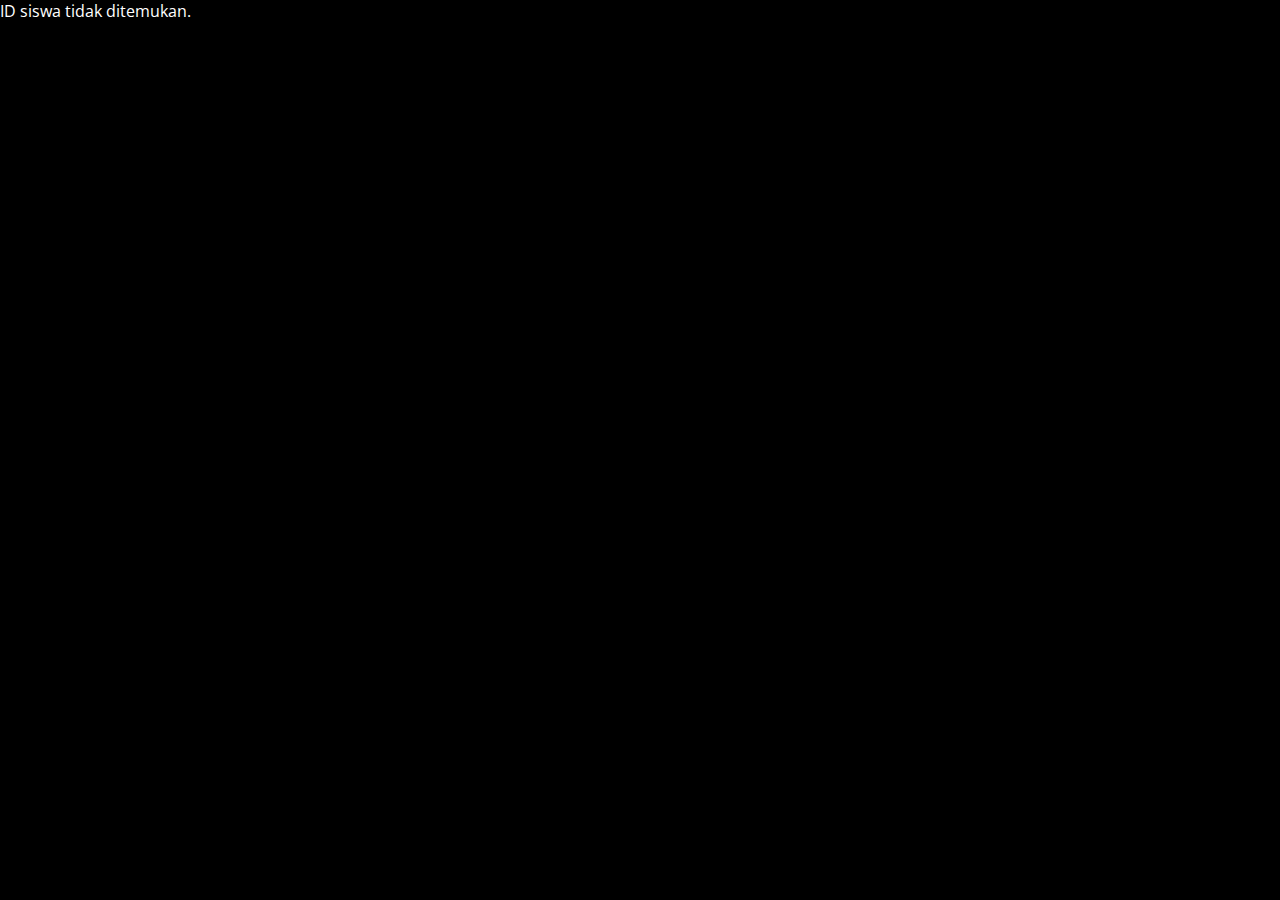
==== siswa.html @ 6ac7dd7f "Add files via upload" ====
<!DOCTYPE html>
<html lang="en">
<head>
    <meta charset="UTF-8">
    <meta name="viewport" content="width=device-width, initial-scale=1.0">
    <title>Profil Siswa</title>
    <link rel="stylesheet" href="styles.css">
    <link rel="stylesheet" href="siswa.css">
</head>
<body>
    <div id="profile"></div>

    <script src="siswa.js"></script>
    
</body>
</html>
---- styles.css ----
body {
    font-family: Arial, sans-serif;
    margin: 0;
    padding: 0;
    background-color: #f4f4f4;
}

:root {
    --background-color: #1c1c1e; /* Dark gray background */
    --text-color: #f2f2f7; /* Light gray text */
    --primary-color: #0a84ff; /* Blue accent color */
    --secondary-color: #3a3a3c; /* Darker gray for elements */
    --border-color: #2c2c2e; /* Border color */
    --highlight-color: #5ac8fa; /* Highlight color */
}

h1, h2 {
    color: #333;
}

#searchInput, #kelasFilter, #kelaminFilter {
    margin: 10px;
    padding: 5px;
}

#studentList {
    display: flex;
    flex-wrap: wrap;
}

.student-card {
    background: #fff;
    border-radius: 5px;
    box-shadow: 0 0 10px rgba(0, 0, 0, 0.1);
    margin: 10px;
    padding: 10px;
    width: 200px;
    text-align: center;
}

.profile-pic, .activity-logo, .badge-logo {
    width: 100px;
    height: auto;
    border-radius: 50%;
    display: flex;
}

.photo-gallery img {
    width: 100px;
    height: auto;
    margin: 5px;
    border-radius: 5px;
}

button {
    margin: 10px;
}

.badge-container {
    background-color: var(--background-color);
    border: 1px solid var(--border-color);
    padding: 10px 34px;
    border-radius: 50px;
    margin-right: 24px;
    align-items: center;
    display: flex;
}


.tooltip-container {
    position: relative;
    display: inline-flex;
    align-items: center;
    justify-content: center;
  }
  
  .tooltip-container .badge-logo {
    cursor: pointer;
    width: 24px; /* Adjust size as needed */
    height: 24px; /* Adjust size as needed */
    margin-left: 4px;
  }
  
  .tooltip {
    position: absolute;
    bottom: 125%; /* Position above the badge */
    left: 50%;
    transform: translateX(-50%);
    background-color: var(--border-color); /* Tooltip background color */
    color: white; /* Tooltip text color */
    padding: 5px;
    border-radius: 5px;
    width: 150px; /* Adjust width as needed */
    text-align: center;
    opacity: 0;
    visibility: hidden;
    transition: opacity 0.3s, visibility 0.3s;
    font-size: 13px;
  }
  
  .tooltip-container:hover .tooltip {
    opacity: 1;
    visibility: visible;
  }
  
  .tooltip-container .tooltip::before {
    content: "";
    position: absolute;
    top: 100%; /* Position below the tooltip */
    left: 50%;
    transform: translateX(-50%);
    border-width: 5px;
    border-style: solid;
    border-color: #6e7681 transparent transparent transparent; /* Tooltip triangle */
  }
---- siswa.css ----
@import url('https://fonts.googleapis.com/css2?family=Open+Sans:ital,wght@0,300..800;1,300..800&display=swap');

* {
    box-sizing: border-box;
    margin: 0px;
    padding: 0px;
    transition: background-color 0.6s ease, color 0.3s ease, border-color 0.6s ease;
}

body {
    font-family: "Open Sans", sans-serif;
    color: var(--primary-color);
    background-color: var(--bkg-color);
}

:root {
    --background-color: #1c1c1e; /* Dark gray background */
    --text-color: #f2f2f7; /* Light gray text */
    --primary-color: #0a84ff; /* Blue accent color */
    --secondary-color: #3a3a3c; /* Darker gray for elements */
    --border-color: #2c2c2e; /* Border color */
    --highlight-color: #5ac8fa; /* Highlight color */



    --bkg-color: #000000;
    --wallpaper-color: #3e5366;

    --primary-color: white;
    --secondary-text: #8898a6;

    --border-color: #38444d;

    --pfp-border: 4px;

    /* Color accents*/
    --classic-blue: 29, 161, 241;
    --avocado-green: 25, 191, 100;
    --orange-sun: blue;
    /* --- */

    --accent-color-rgb: rgb(85, 85, 209);
    --accent-color: rgb(171, 255, 88);
}

.light-theme {
    --bkg-color: white;
    --wallpaper-color: #C4CFD6;

    --primary-color: #0F1419;
    --secondary-text: #5B6F83;

    --border-color: #ECEEF0;

    --pfp-border: 4px;
}

.dark-theme {
    --bkg-color: #000000;
    --wallpaper-color: #2F3336;

    --primary-color: #D9D9D9;
    --secondary-text: #6D767D;

    --border-color: #2F3336;

    --pfp-border: 4px;
}

.content {
    max-width: 600px;
    border: 1px solid var(--border-color);
    margin: 0px auto;
    top: 0;
}

/* ------ General ------ */
.header {
    font-size: 18px;
    font-weight: 800;
    color: var(--primary-color);
}

.secondary {
    color: var(--secondary-text);
}

.subtext {
    font-size: 14px;
    color: var(--secondary-text);

    /* optional */
    margin-top: 3px;
}

a {
    color: var(--accent-color);
    text-decoration: none;
}

/* ------ Navigation ------ */
.navigation {
    display: grid;
    grid-template: auto auto / 60px auto;
    padding: 8px;
    position: fixed;
    background-color: rgba(0, 0, 0, 0.282);
    filter: blur(24%);
    backdrop-filter: blur(10px); /* Apply blur effect */
    z-index: 2;
    width: 100%;
    max-width: 600px;
    top: 0;
}

.navigation>div {
    /*   border: 1px solid red; */
}

.arrow_back {
    grid-row: 1/3;
    align-self: center;
    margin-left: 10px;

    /*   border: 1px solid red; */
    cursor: pointer;
    position: relative;
}

.arrow_back>svg {
    fill: var(--accent-color);
    width: 25px;
}

/* Circle */
.arrow_back:hover:after {
    opacity: 0.1;
}

.arrow_back:after {
    content: "";

    position: absolute;
    width: 40px;
    height: 40px;
    background-color: var(--accent-color);

    left: -6px;
    top: 50%;
    transform: translateY(-50%);
    opacity: 0;
    border-radius: 50%;

    transition: opacity 0.3s;
}

/* ------ WALLPAPER ------ */
.wallpaper {
    background-color: var(--wallpaper-color);
    height: 200px;
}

.wallpaper img {
    height: 200px;
    width: 100%;
    object-fit: cover;
    filter: saturate(0);
}

/* ------ Pre-bio ------ */
.pre-bio {
    display: flex;
    /*     border: 1px solid red; */

    justify-content: flex-end;
    position: relative;
    padding-bottom: 12px;
}

.pfp {
    background-color: salmon;
    width: calc(130px - 2 * var(--pfp-border));
    height: calc(130px - 2 * var(--pfp-border));
    position: absolute;

    bottom: 0%;
    left: 0%;
    border-radius: 50%;

    border: var(--pfp-border) solid var(--bkg-color);

    background-size: cover;

    cursor: pointer;
}

.pfp img {
    width: 100%;
    height: 100%;
    object-fit: cover;
    border-radius: 50%;
}

.pfp:hover:after {
    content: "";

    background-color: var(--bkg-color);
    width: 100%;
    height: 100%;
    border-radius: 50%;
    left: -0px;
    z-index: 5;
    position: absolute;
    opacity: 0.1;
}

.btn {
    font-weight: 600;
    border: 1px solid var(--accent-color);
    color: var(--accent-color);
    padding: 12px 20px;
    border-radius: 99999px;
    cursor: pointer;
    background-color: rgba(var(--accent-color-rgb), 0);
    transition: background-color 0.2s;
}

.btn:hover {
    background-color: rgba(var(--accent-color-rgb), 0.1);
}

/* ------ BIO ------ */
.bio {
    padding: 15px;
    padding-bottom: 0px;
}

.bio>div {
    margin-bottom: 12px;
    color: var(--primary-color);
}

/* ------ Tabs ------ */
.tabs {
    display: flex;
    align-items: stretch;

    font-weight: 700;
    font-size: 15px;
    color: var(--secondary-text);
}

.tabs>div {
    flex-grow: 1;
    text-align: center;

    padding: 18px;

    position: relative;
    cursor: pointer;
    transition: all 0.2s;

    background-color: rgba(var(--accent-color-rbg), 0);
}

.tabs>div:hover {
    color: var(--accent-color);
    background-color: rgba(var(--accent-color-rgb), 0.1);
}

.selected {
    color: var(--accent-color);
    border-bottom: 3px solid var(--accent-color);
}

.tab-content {
    display: none;
    padding: 15px;
    color: var(--primary-color);
}

.tab-content.active {
    display: block;
}

/* -------------------- */
/* OTHER */
/* -------------------- */
.controls {
    margin: auto;
    border: 1px solid var(--border-color);
    margin-bottom: 150px;
    padding: 10px;
    max-width: 600px;
}

button {
    padding: 10px;
    cursor: pointer;
}
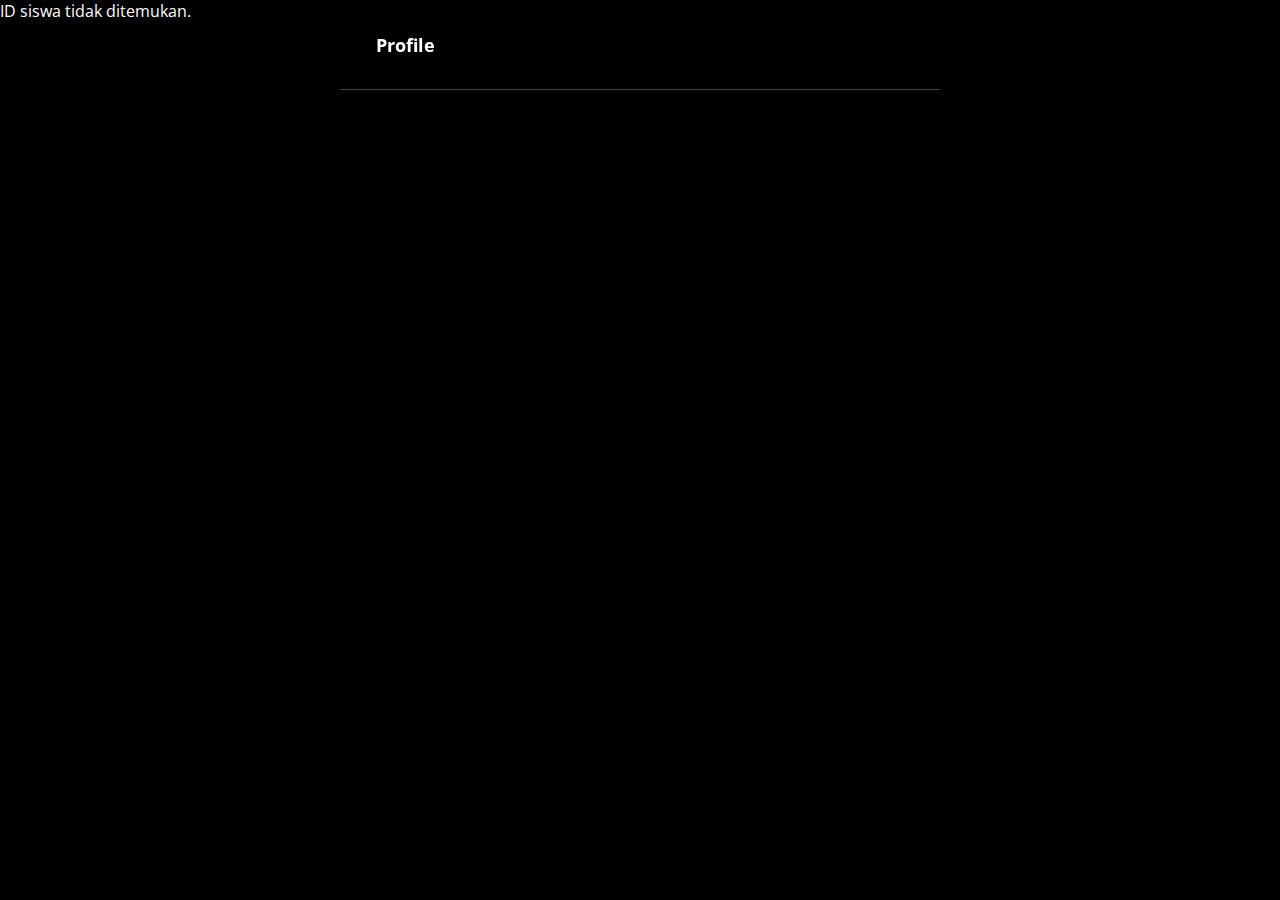
==== commit 2b5793da: "Add files via upload" ====
--- a/siswa.html
+++ b/siswa.html
@@ -6,11 +6,19 @@
     <title>Profil Siswa</title>
     <link rel="stylesheet" href="styles.css">
     <link rel="stylesheet" href="siswa.css">
+    <link rel="stylesheet" href="teman.css">
+    <script src="https://cdnjs.cloudflare.com/ajax/libs/gsap/3.11.0/gsap.min.js"></script>
+    <link rel="stylesheet" href="https://cdnjs.cloudflare.com/ajax/libs/font-awesome/6.6.0/css/all.min.css" integrity="sha512-Kc323vGBEqzTmouAECnVceyQqyqdsSiqLQISBL29aUW4U/M7pSPA/gEUZQqv1cwx4OnYxTxve5UMg5GT6L4JJg==" crossorigin="anonymous" referrerpolicy="no-referrer" />
 </head>
 <body>
+    <div class="header-all">
+        <button id="backButton" class="back-button" onclick="window.history.back()"><i class="fa-solid fa-arrow-left"></i></button>
+        <h1 class="header-title">Profile</h1>
+    </div>
     <div id="profile"></div>
 
     <script src="siswa.js"></script>
-    
+    <script src="prof.js"></script>
+    <script src="avatar.js"></script>
 </body>
 </html>
--- a/styles.css
+++ b/styles.css
@@ -6,44 +6,145 @@
 }
 
 :root {
-    --background-color: #1c1c1e; /* Dark gray background */
-    --text-color: #f2f2f7; /* Light gray text */
-    --primary-color: #0a84ff; /* Blue accent color */
-    --secondary-color: #3a3a3c; /* Darker gray for elements */
-    --border-color: #2c2c2e; /* Border color */
-    --highlight-color: #5ac8fa; /* Highlight color */
-}
-
-h1, h2 {
+    --background-color: #1c1c1e;
+    /* Dark gray background */
+    --text-color: #f2f2f7;
+    /* Light gray text */
+    --primary-color: #0a84ff;
+    /* Blue accent color */
+    --secondary-color: #3a3a3c;
+    /* Darker gray for elements */
+    --border-color: #2c2c2e;
+    /* Border color */
+    --highlight-color: #5ac8fa;
+    /* Highlight color */
+}
+
+h1,
+h2 {
     color: #333;
 }
 
-#searchInput, #kelasFilter, #kelaminFilter {
+.content h1 {
+    color: #f2f2f7;
+    margin-left: 24px;
+    margin-top: 24px;
+}
+
+.group {
+    display: flex;
+    line-height: 28px;
+    align-items: center;
+    position: relative;
+    margin: 24px;
+}
+
+.input {
+    font-family: "Montserrat", sans-serif;
+    width: 100%;
+    height: 45px;
+    padding-left: 2.5rem;
+    box-shadow: 0 0 0 1.5px #2b2c37, 0 0 25px -17px #000;
+    border: 0;
+    border-radius: 12px;
+    background-color: #16171d;
+    outline: none;
+    color: #bdbecb;
+    transition: all 0.25s cubic-bezier(0.19, 1, 0.22, 1);
+    cursor: text;
+    z-index: 0;
+}
+
+.input::placeholder {
+    color: #bdbecb;
+}
+
+.input:hover {
+    box-shadow: 0 0 0 2.5px #2f303d, 0px 0px 25px -15px #000;
+}
+
+.input:active {
+    transform: scale(0.95);
+}
+
+.input:focus {
+    box-shadow: 0 0 0 2.5px #2f303d;
+}
+
+.search-icon {
+    position: absolute;
+    left: 1rem;
+    fill: #bdbecb;
+    width: 1rem;
+    height: 1rem;
+    pointer-events: none;
+    z-index: 1;
+}
+
+#kelasFilter,
+#kelaminFilter {
     margin: 10px;
     padding: 5px;
 }
 
 #studentList {
-    display: flex;
-    flex-wrap: wrap;
+    margin-left: 10px;
+    margin-right: 10px;
+    display: grid;
+    grid-template-columns: repeat(3, 2fr); /* Membuat dua kolom dengan ukuran yang sama */
+    gap: 8px; /* Memberi jarak antar card */
 }
 
 .student-card {
-    background: #fff;
     border-radius: 5px;
-    box-shadow: 0 0 10px rgba(0, 0, 0, 0.1);
-    margin: 10px;
-    padding: 10px;
-    width: 200px;
     text-align: center;
 }
 
-.profile-pic, .activity-logo, .badge-logo {
+.activity-logo,
+.badge-logo {
     width: 100px;
     height: auto;
     border-radius: 50%;
     display: flex;
 }
+
+.student-card:hover {
+    transform: translateY(-5px);
+}
+
+.student-card-header {
+    padding: 16px;
+    text-align: center;
+}
+
+.profile-pic {
+    border-radius: 50%;
+    height: 80px;
+    width: 80px;
+    object-fit: cover;
+}
+
+.student-card-body {
+    padding: 16px;
+}
+
+.student-name {
+    font-size: 14px;
+    margin: 8px 0;
+    color: #f2f2f7;
+}
+
+.student-link {
+    color: #f2f2f7;
+    text-decoration: none;
+    transition: color 0.2s;
+}
+
+.student-class {
+    color: #777;
+    font-size: 14px;
+}
+
 
 .photo-gallery img {
     width: 100px;
@@ -57,13 +158,13 @@
 }
 
 .badge-container {
-    background-color: var(--background-color);
     border: 1px solid var(--border-color);
-    padding: 10px 34px;
+    padding: 6px 34px;
     border-radius: 50px;
     margin-right: 24px;
     align-items: center;
     display: flex;
+    position: relative;
 }
 
 
@@ -72,48 +173,52 @@
     display: inline-flex;
     align-items: center;
     justify-content: center;
-  }
-  
-  .tooltip-container .badge-logo {
+}
+
+.tooltip-container .badge-logo {
     cursor: pointer;
-    width: 24px; /* Adjust size as needed */
-    height: 24px; /* Adjust size as needed */
+    width: 24px;
+    /* Adjust size as needed */
+    height: 24px;
+    /* Adjust size as needed */
     margin-left: 4px;
-  }
-  
-  .tooltip {
+}
+
+.tooltip {
     position: absolute;
-    bottom: 125%; /* Position above the badge */
+    bottom: 125%;
+    /* Position above the badge */
     left: 50%;
     transform: translateX(-50%);
-    background-color: var(--border-color); /* Tooltip background color */
-    color: white; /* Tooltip text color */
+    background-color: var(--border-color);
+    /* Tooltip background color */
+    color: white;
+    /* Tooltip text color */
     padding: 5px;
     border-radius: 5px;
-    width: 150px; /* Adjust width as needed */
+    width: 150px;
+    /* Adjust width as needed */
     text-align: center;
     opacity: 0;
     visibility: hidden;
     transition: opacity 0.3s, visibility 0.3s;
     font-size: 13px;
-  }
-  
-  .tooltip-container:hover .tooltip {
+}
+
+.tooltip-container:hover .tooltip {
     opacity: 1;
     visibility: visible;
-  }
-  
-  .tooltip-container .tooltip::before {
+}
+
+.tooltip-container .tooltip::before {
     content: "";
     position: absolute;
-    top: 100%; /* Position below the tooltip */
+    top: 100%;
+    /* Position below the tooltip */
     left: 50%;
     transform: translateX(-50%);
     border-width: 5px;
     border-style: solid;
-    border-color: #6e7681 transparent transparent transparent; /* Tooltip triangle */
-  }
-  
-
-
-
+    border-color: #6e7681 transparent transparent transparent;
+    /* Tooltip triangle */
+}--- a/siswa.css
+++ b/siswa.css
@@ -14,12 +14,19 @@
 }
 
 :root {
-    --background-color: #1c1c1e; /* Dark gray background */
-    --text-color: #f2f2f7; /* Light gray text */
-    --primary-color: #0a84ff; /* Blue accent color */
-    --secondary-color: #3a3a3c; /* Darker gray for elements */
-    --border-color: #2c2c2e; /* Border color */
-    --highlight-color: #5ac8fa; /* Highlight color */
+    --gap: 8vh; /* Adjust gap based on viewport width */
+    --background-color: #1c1c1e;
+    /* Dark gray background */
+    --text-color: #f2f2f7;
+    /* Light gray text */
+    --primary-color: #0a84ff;
+    /* Blue accent color */
+    --secondary-color: #3a3a3c;
+    /* Darker gray for elements */
+    --border-color: #2c2c2e;
+    /* Border color */
+    --highlight-color: #5ac8fa;
+    /* Highlight color */
 
 
 
@@ -72,14 +79,11 @@
     border: 1px solid var(--border-color);
     margin: 0px auto;
     top: 0;
+    overflow: hidden;
+    min-height: 200vh;
 }
 
 /* ------ General ------ */
-.header {
-    font-size: 18px;
-    font-weight: 800;
-    color: var(--primary-color);
-}
 
 .secondary {
     color: var(--secondary-text);
@@ -106,7 +110,8 @@
     position: fixed;
     background-color: rgba(0, 0, 0, 0.282);
     filter: blur(24%);
-    backdrop-filter: blur(10px); /* Apply blur effect */
+    backdrop-filter: blur(10px);
+    /* Apply blur effect */
     z-index: 2;
     width: 100%;
     max-width: 600px;
@@ -156,16 +161,22 @@
 
 /* ------ WALLPAPER ------ */
 .wallpaper {
-    background-color: var(--wallpaper-color);
-    height: 200px;
+    --color: rgba(114, 114, 114, 0.3);
+    background-color: var(--background-color);
+    background-image: linear-gradient(0deg, transparent 24%, var(--color) 25%, var(--color) 26%, transparent 27%,transparent 74%, var(--color) 75%, var(--color) 76%, transparent 77%,transparent),
+        linear-gradient(90deg, transparent 24%, var(--color) 25%, var(--color) 26%, transparent 27%,transparent 74%, var(--color) 75%, var(--color) 76%, transparent 77%,transparent);
+    background-size: 55px 55px;
+    height: 250px;
+    margin-top: 10vh;
+    overflow: hidden;
 }
 
 .wallpaper img {
-    height: 200px;
-    width: 100%;
-    object-fit: cover;
-    filter: saturate(0);
-}
+
+}
+
+
+
 
 /* ------ Pre-bio ------ */
 .pre-bio {
@@ -248,29 +259,36 @@
     font-weight: 700;
     font-size: 15px;
     color: var(--secondary-text);
+    background-color: var(--background-color);
+    margin: 0px 10px;
+    margin-top: 24px;
+    border-radius: 8px;
 }
 
 .tabs>div {
     flex-grow: 1;
     text-align: center;
-
-    padding: 18px;
+    justify-content: center;
+    align-items: center;
+    display: flex;
+    margin: 10px;
+    padding: 10px;
 
     position: relative;
     cursor: pointer;
     transition: all 0.2s;
-
-    background-color: rgba(var(--accent-color-rbg), 0);
 }
 
 .tabs>div:hover {
     color: var(--accent-color);
-    background-color: rgba(var(--accent-color-rgb), 0.1);
 }
 
 .selected {
     color: var(--accent-color);
-    border-bottom: 3px solid var(--accent-color);
+    background-color: var(--bkg-color);
+    margin: 10px;
+    padding: 16px;
+    border-radius: 8px;
 }
 
 .tab-content {
@@ -297,4 +315,204 @@
 button {
     padding: 10px;
     cursor: pointer;
+}
+
+
+/* Styling untuk judul */
+.closest-friends-title {
+    font-size: 1.5em;
+    margin-bottom: 0.5em;
+    color: #333;
+}
+
+/* Container untuk daftar teman dan link "lebih banyak teman" */
+.friends-container {
+    display: flex;
+    align-items: flex-start;
+    gap: 1em;
+    padding-left: 30px;
+}
+
+/* Styling untuk daftar teman */
+.closest-friends-list {
+    list-style-type: none;
+    padding: 0;
+    margin: 0;
+    display: flex;
+    gap: 0.5em;
+    flex-wrap: wrap;
+}
+
+/* Styling untuk setiap item teman */
+.friend-card {
+    display: flex;
+    align-items: center;
+    position: relative;
+    margin-left: -30px;
+}
+
+/* Styling untuk link teman */
+.friend-link {
+    display: block;
+    text-decoration: none;
+    color: #333;
+}
+
+/* Styling untuk gambar profil teman */
+.friend-image {
+    width: 34px;
+    height: 34px;
+    border-radius: 50%;
+    object-fit: cover;
+    border: 3px solid var(--background-color);
+}
+
+
+/* Styling untuk container "lebih banyak teman" */
+.more-friends-container {
+    display: flex;
+    align-items: center;
+}
+
+/* Styling untuk link "lebih banyak teman" */
+.more-friends-link {
+    text-decoration: none;
+    color: var(--accent-color);
+    font-weight: 500;
+    padding-top: 5px;
+    font-size: 10px;
+    background-color: var(--background-color);
+    padding: 10px 12px;
+    border-radius: 50px;
+    position: relative;
+    margin-left: -34px;
+}
+
+.more-friends-link:hover {
+    text-decoration: underline;
+}
+
+.container-section {
+    border-radius: 20px;
+    margin-top: 24px;
+}
+
+.sec-informasi h2, .sec-extra h2, .sec-prestasi h2, .stats h2{
+    color: var(--primary-color);
+    margin-bottom: 12px;
+    font-size: 20px;
+}
+
+.sec-prestasi ul {
+    list-style: none;
+}
+
+.extracurricular-list {
+    list-style: none;
+    padding: 0;
+    margin: 0;
+}
+
+.extracurricular-item {
+    margin-bottom: 10px;
+}
+
+.extracurricular-link {
+    display: flex;
+    align-items: center;
+    text-decoration: none;
+    color: inherit;
+}
+
+.activity-logo {
+    width: 50px;
+    height: 50px;
+    margin-right: 10px;
+    border-radius: 50%; /* Optional: to make the image circular */
+}
+
+.activity-name {
+    font-size: 1em;
+}
+
+
+.hobi ul {
+    display: flex;
+    flex-wrap: wrap;
+    padding: 0;
+    margin: 0;
+    list-style-type: none;
+    font-size: 15px;
+}
+
+.hobi li {
+    margin-right: 14px;
+    padding: 5px 14px;
+    border: 1px solid var(--border-color);
+    border-radius: 50px;
+    text-align: center;
+}
+
+.playlist {
+    background-color: var(--background-color);
+    padding: 8px 10px;
+    border-radius: 50px;
+    font-size: 14px;
+}
+
+.wallpaper p {
+    position: absolute;
+    margin-top: 2rem;
+    margin-left: 1rem;
+    padding: 12px;
+    background-color: var(--bkg-color);
+    font-size: 12px;
+    z-index: 1;
+}
+
+.container-bar {
+    margin-top: 8rem;
+    bottom: 0;
+    position: relative;
+    margin-left: -8px;
+}
+
+.bar {
+    position: relative;
+    margin: 10px 0;
+    height: 30px;
+    border: 1px solid;
+    overflow: hidden;
+    background-color: #ddd;
+    transform: rotate(-10deg); /* Rotate the bar */
+    transform-origin: left center; /* Rotate around the left edge */
+}
+
+.bar span {
+    display: block;
+    height: 100%;
+    text-align: right;
+    line-height: 30px;
+    color: #fff;
+    font-weight: bold;
+    position: absolute;
+    width: 100%;
+    top: 0;
+    right: 10px; /* Position the text to the right edge */
+    padding-right: 10px; /* Add some padding to the right */
+    box-sizing: border-box; /* Ensure padding is included in width */
+}
+
+/* Specific colors for each bar */
+.bar:nth-child(1) {
+    background-color: #8A5BFF; /* Example color 1 */
+}
+.bar:nth-child(2) {
+    background-color: #FF3388; /* Example color 2 */
+}
+.bar:nth-child(3) {
+    background-color: #FFD028; /* Example color 3 */
+}
+.bar:nth-child(4) {
+    background-color: #f828ff; /* Example color 4 */
 }--- a/teman.css
+++ b/teman.css
@@ -0,0 +1,143 @@
+@import url('https://fonts.googleapis.com/css2?family=Open+Sans:ital,wght@0,300..800;1,300..800&display=swap');
+
+:root {
+    --gap: 8vh; /* Adjust gap based on viewport width */
+    --background-color: #1c1c1e;
+    /* Dark gray background */
+    --text-color: #f2f2f7;
+    /* Light gray text */
+    --primary-color: #0a84ff;
+    /* Blue accent color */
+    --secondary-color: #3a3a3c;
+    /* Darker gray for elements */
+    --border-color: #2c2c2e;
+    /* Border color */
+    --highlight-color: #5ac8fa;
+    /* Highlight color */
+
+
+
+    --bkg-color: #000000;
+    --wallpaper-color: #3e5366;
+
+    --primary-color: white;
+    --secondary-text: #8898a6;
+
+    --border-color: #38444d;
+
+    --pfp-border: 4px;
+
+    /* Color accents*/
+    --classic-blue: 29, 161, 241;
+    --avocado-green: 25, 191, 100;
+    --orange-sun: blue;
+    /* --- */
+
+    --accent-color-rgb: rgb(85, 85, 209);
+    --accent-color: rgb(171, 255, 88);
+}
+
+
+body {
+    font-family: "Open Sans", sans-serif;
+    background-color: #000000;
+    margin: 0;
+    padding: 0;
+}
+#friend-list-container {
+    max-width: 600px;
+    margin: 0 auto;
+    background: rgb(0, 0, 0);
+    border-radius: 8px;
+    box-shadow: 0 0 10px rgba(0, 0, 0, 0.1);
+    padding: 20px;
+    margin-top: 20px;
+}
+#friend-list {
+    list-style: none;
+    padding: 0;
+    margin: 0;
+}
+.friend-item {
+    display: flex;
+    align-items: center;
+    padding: 10px;
+    border-bottom: 1px solid #303030;
+}
+
+.friend-item:hover {
+    background-color: var(--background-color);
+}
+.friend-item:last-child {
+    border-bottom: none;
+}
+.friend-avatar {
+    width: 50px;
+    height: 50px;
+    border-radius: 50%;
+    margin-right: 10px;
+    object-fit: cover;
+}
+.friend-info {
+    flex: 1;
+    list-style: none;
+    text-decoration: none;
+    line-height: 14px;
+}
+
+.friend-info a {
+    text-decoration: none; /* Removes underline */
+}
+.friend-name {
+    font-size: 18px;
+    color: #ffffff;
+    margin: 0;
+    text-decoration: none;
+}
+.friend-status {
+    font-size: 14px;
+    color: #888;
+}
+
+.header-all {
+    margin: 0 auto;
+    max-width: 600px;
+    display: flex;
+    align-items: center;
+    background-color: rgba(0, 0, 0, 0.738);
+    filter: blur(24%);
+    backdrop-filter: blur(10px);
+    border-bottom: 1px solid var(--border-color);
+    height: 10vh;
+    color: white;
+    position: fixed;
+    top: 0;
+    right: 0;
+    left: 0;
+    z-index: 1000;
+    color: white;
+}
+
+.back-button {
+    background-color: transparent;
+    border: none;
+    color: white;
+    font-size: 18px;
+    cursor: pointer;
+    padding: 8px;
+}
+
+.header-title {
+    margin: 0;
+    font-size: 18px;
+    flex-grow: 1; /* Ensures the title takes up remaining space */
+    color: white;
+}
+
+.back-button:focus {
+    outline: none;
+}
+
+.back-button:hover {
+    color: #ddd;
+}